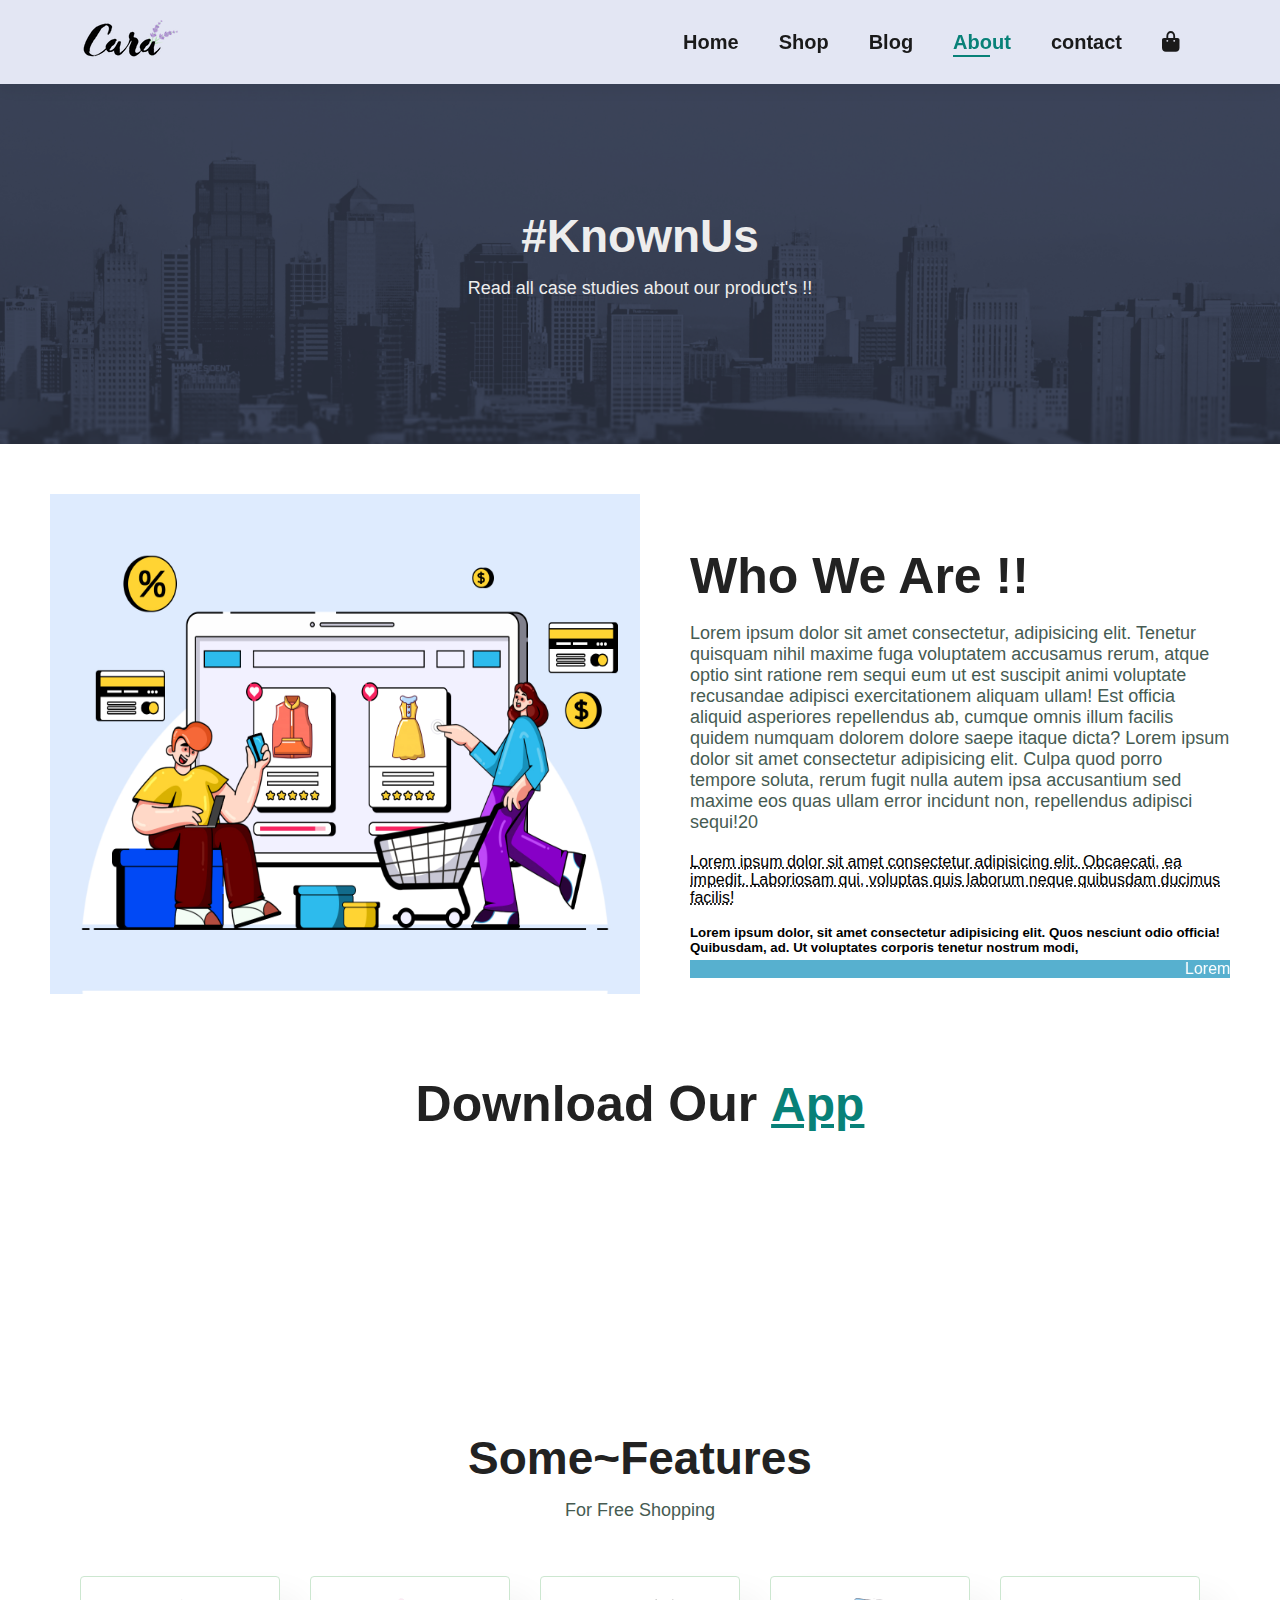
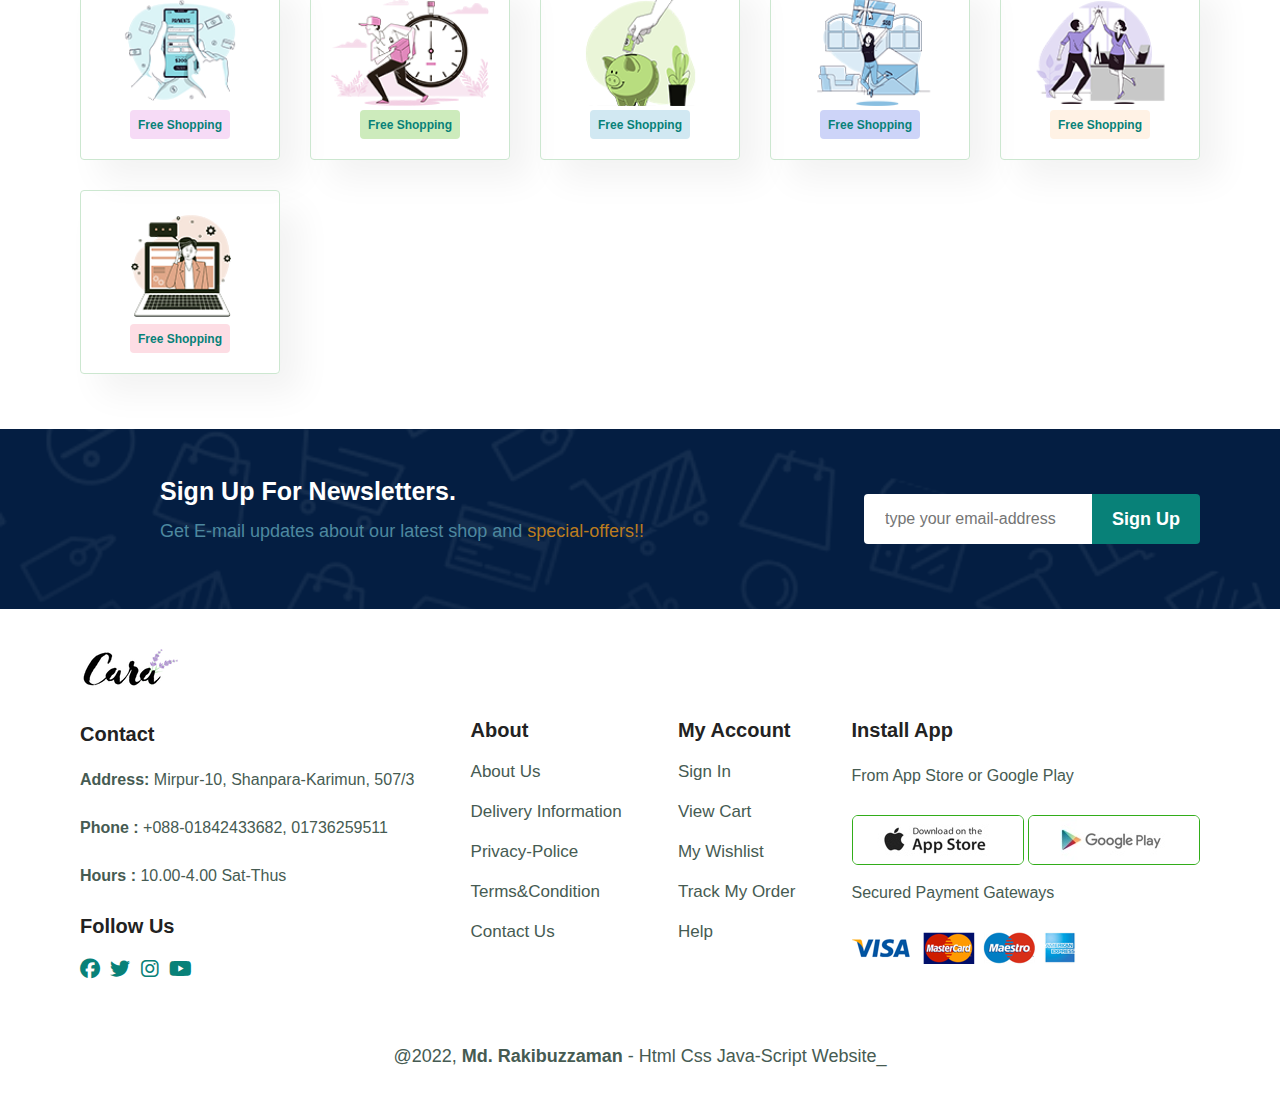
==== about.html @ 743b9eeb "first commit" ====
<!DOCTYPE html>
<html lang="en">
<head>
    <meta charset="UTF-8">
    <meta http-equiv="X-UA-Compatible" content="IE=edge">
    <meta name="viewport" content="width=device-width, initial-scale=1.0">
    <title>About</title>
    <link rel="stylesheet" href="https://cdnjs.cloudflare.com/ajax/libs/font-awesome/6.2.0/css/all.min.css">
    
    <link rel="stylesheet" href="mobile.css" media="screen and (max-width:590px)">
    <link rel="stylesheet" href="style.css">
   
     
</head>
<body>

  <!-- header-section -->
    <section class="header"> 
        <a href="#"><img src="img/logo.png" alt="logo"></a>
        <div class="nav">
          <ul id="nav"  class="nav-menu">
            <li><a href="home.html">Home</a></li>
            <li><a href="shope.html">Shop</a></li>
            <li><a href="blog.html">Blog</a></li>
            <li><a class="active" href="about.html">About</a></li>
            <li><a href="contact.html">contact</a></li>
            <li><a href="#product-part"><i class="fa-solid fa-bag-shopping"></i></a></li>  
            <i id="close" class="fa-solid fa-xmark"></i>
          </ul>
        </div>
        <div class="dumbel">
         <a href="#product-part"><i class="fa-solid fa-bag-shopping icon"></i></a> 
          <i id="bar" class="fa-solid fa-outdent icon"></i>
        </div>
    </section>   
  <!-- header-section-end /-->

  <!-- hero-section -->
     <section id="about-hero" class="page-hero">
        <h2>#KnownUs</h2>
        <p>Read all case studies about our product's !!</p>
    </section>
  <!-- hero-section-end -->

  <!-- banner-section -->
    <section class="about-banner">
        
            <img src="img/about/a6.jpg" alt="">
        
        <div class="banner-details">
            <h1>Who We Are !!</h1>
            <p>Lorem ipsum dolor sit amet consectetur, adipisicing elit. Tenetur quisquam nihil maxime fuga voluptatem accusamus rerum, atque optio sint ratione rem sequi eum ut est suscipit animi voluptate recusandae adipisci exercitationem aliquam ullam! Est officia aliquid asperiores repellendus ab, cumque omnis illum facilis quidem numquam dolorem dolore saepe itaque dicta? Lorem ipsum dolor sit amet consectetur adipisicing elit. Culpa quod porro tempore soluta, rerum fugit nulla autem ipsa accusantium sed maxime eos quas ullam error incidunt non, repellendus adipisci sequi!20
            </p>

            <abbr title="">Lorem ipsum dolor sit amet consectetur adipisicing elit. Obcaecati, ea impedit. Laboriosam qui, voluptas quis laborum neque quibusdam ducimus facilis! </abbr>

            <br>
            <br>        
             <!-- bgcolor="#ccc" -->

            <h5>Lorem ipsum dolor, sit amet consectetur adipisicing elit. Quos nesciunt odio officia! Quibusdam, ad. Ut voluptates corporis tenetur nostrum modi,   </h5>
            <marquee class="roller"  loop="-1" scrollamount="5">Lorem ipsum dolor, sit amet consectetur adipisicing elit.</marquee>
        </div>
    </section>

  <!-- banner-section-end  -->

<!-- video-section-start-here -->

<section class="app-section section-p1">
  <h1>Download Our <a class="aa" href="#">App</a></h1>
  <div class="video">
    <video autoplay muted loop src="img/about/1.mp4"></video>
  </div>
</section>

<!-- video-section-end-here -->

    <!-- feature-section -->
    <section class="feature section-p1">
      <div class="feature-banner">
        <h2>Some~Features</h2>
        <p>For Free Shopping</p>
      </div>
      <div class="fe-box">
        <img src="img/features/f1.png" alt="img">
         <h6>Free Shopping</h6> 
      </div>
      <div class="fe-box">
        <img src="img/features/f2.png" alt="img">
         <h6>Free Shopping</h6> 
      </div>
      <div class="fe-box">
        <img src="img/features/f3.png" alt="img">
         <h6>Free Shopping</h6> 
      </div>
      <div class="fe-box">
        <img src="img/features/f4.png" alt="img">
         <h6>Free Shopping</h6> 
      </div>
      <div class="fe-box">
        <img src="img/features/f5.png" alt="img">
         <h6>Free Shopping</h6> 
      </div>
      <div class="fe-box">
        <img src="img/features/f6.png" alt="img">
         <h6>Free Shopping</h6> 
      </div>
    </section>
     <!-- feature-section-end -->

  <!-- signup-section -->
  <section class="signup-part section-p1">
             
    <div class="signup-txt">
      <h4>Sign Up For Newsletters.</h4>
      <p>Get E-mail updates about our latest shop and <span class="p-color">special-offers!!</span></p>
    </div>
      <div class="form">
        <input type="text" class="input" placeholder="type your email-address">
        <button class="f-btn normal">Sign Up</button>
      </div>
   </section>
   <!-- signup-section-end -->

    <!-- footer-section-->
    <footer class="footer-section section-p1">
    <div class="col-1">
        <img class="logo" src="img/logo.png" alt="img">
        <h4>Contact</h4>
        <p><strong>Address:</strong> Mirpur-10, Shanpara-Karimun, 507/3</p>
        <p><strong>Phone :</strong> +088-01842433682, 01736259511</p>
        <p><strong>Hours :</strong> 10.00-4.00 Sat-Thus</p>

        <div class="follow">
        <h4>Follow Us</h4>
        </div>
        <div class="icon">
        <a href="#" target="_blank"><i class="fa-brands fa-facebook"></i></a>
        <a href="https://twitter.com/home" target="_blank"><i class="fa-brands fa-twitter"></i></a>
        <a href="https://www.instagram.com/" target="_blank"><i class="fa-brands fa-instagram"></i></a>
        <a href="https://www.youtube.com/" target="_blank"><i class="fa-brands fa-youtube"></i></a>
        </div>
        </div>
        <div class="col-2 col">
        <h4>About</h4>
        <a href="#">About Us</a>
        <a href="#">Delivery Information</a>
        <a href="#">Privacy-Police</a>
        <a href="#">Terms&Condition</a>
        <a href="#">Contact Us</a>
        </div>
        <div class="col-3 col">
        <h4>My Account</h4>
        <a href="#">Sign In</a>
        <a href="#">View Cart</a>
        <a href="#">My Wishlist</a>
        <a href="#">Track My Order</a>
        <a href="#">Help</a>
        </div>
        <div class="col-4">
        <h4>Install App</h4>
        <p>From App Store or Google Play</p>
        <div class="row-img">
            <img class="pay-1" src="img/pay/app.jpg" alt="img">
            <img class="pay-2" src="img/pay/play.jpg" alt="img">
        </div>
        <p>Secured Payment Gateways</p>
        <img src="img/pay/pay.png" alt="img">
        </div>

    </footer>

    <div class="copy-right">
    <p>@2022, <strong>Md. Rakibuzzaman</strong> - Html Css Java-Script Website_</p>
    </div>
    <!-- footer-section end-->

    <script src="js/main.js"></script>

</body>
</html>
---- mobile.css ----
/* -------******------for-mobile-device-start -------******------*/

@media screen and (max-width:600px) {
    
         
    body{
        box-sizing: border-box;
    }
    
    h1{
        font-size: 32px;
        line-height: 30px;
    }
    h2{
        font-size: 20px;
        line-height: normal;
        line-height: 35px;
    }
    
    h4{
         font-size: 16px;
         line-height: 30px;
    }
    .p{
        width: 200px;
        box-sizing: border-box;
        font-size: 16px;
    }
    p{
        font-size: 15px;
        font-weight: 600;
    }
    /* nav-bar */
    
    .header{
        padding: 20px 30px;   
    }
    
    
    .dumbel{
       display: flex;
       align-items: center;
        
    }
    .dumbel .icon{
        font-size: 20px;
        color: rgb(36, 36, 36);
        padding-left: 10px;
    }
    
    .dumbel .icon:hover {
        color: rgb(7, 180, 137);
    }
    
    .nav-menu {
        box-sizing: border-box;
        display: flex;
        flex-direction: column;
        align-items: flex-start;
        justify-content: flex-start;
        position: fixed;
        top: 0px;
        right: -300px;
        height: 100vh;
        width: 200px;
        padding: 5px;
        background-color: aliceblue;
        box-shadow: 0 30px 60px rgba(0, 0, 0, 0.1);
        transition: 0.3s ease;
    }
    
    #nav.active{
        right: 0;
    }
    
    #close{
        display: flex;
        position: absolute;
        padding: 10px;
        font-size: 20px;
        color: #4a4747;
    }
    
    #close:hover{
        background-color: rgb(243, 47, 47);
        color: #fff;
    }
    .nav-menu li  {
        margin-top: 50px;
        padding-bottom: 5px;
    }
    .nav-menu li a{
        font-size: 16px;
    }
    
    /* nav-bar-end */
    
    /* hero-part */
    .hero {  
    flex-wrap: wrap;
        height: 70vh;
        padding: 0 20px;
       background-position: top 30% right 30% ;
    }
    
    #hero-part{
        flex-wrap: wrap;
        padding: 88px 0px 0px 40px;
         
       }
    
       /* hero-part-end */
    
       /* feature-box */
     
       .feature{
        justify-content: center;
       }
    
     .feature .fe-box{ 
          margin: 15px 15px;   
      }
    
      .section-p1{
        padding: 25px 0px;
        }
    
        /* product-part */
    
        #product-part .product {
            min-width: 190px;   
        }
    
    
        /* product-part-end */
    
    
        /* offer-banner */
    
        .banner-offer h2 {
            color: #69f5ce;
            font-size: 22px; 
            padding: 5px 0;
        }
    
        .banner-offer h4{
            font-size: 18px;
            color: honeydew;
        }
    
        button.normal {
            font-size: 15px;
            border-radius: 5px;
        }
        /* offer-banner-end*/
    
        .banner-sec {
            
            justify-content:center;
        }
    
        .banner-1{
             padding: 55px;
             width: 100%;
             height: 35vh;
             margin-bottom: 15px;
            
          }
    
          /* tex-bannert */
          .text-banner-sec {
            display: flex;
            flex-wrap: wrap;
            justify-content:  space-around;
        }
        .text-banner-sec .text-banner {
            width: 100%;
            height: 30vh;
            margin-bottom: 20px;
        }
    
          .text-banner-sec .text-banner  h2{
            font-size: 25px;
          } 
          .text-banner-sec .text-banner  h4{
            font-size: 18px;
          } 
    
          .signup-part{
            height:  30vh;;
          }
          
          .signup-part .signup-txt {
            padding: 0 20px;
        }
          .signup-part .input {
            
            height: 2.5rem;
            font-size: 15px;
           margin-left: 20px;
        }
          .signup-part  .form{
             
            width: 70%;
            text-align: center;
         }
         .signup-part button {
            background-color: #088178;
            white-space: nowrap;
            color: #fff;
            padding: 0 1.25rem;
            border-bottom-left-radius: 0;
            border-top-left-radius: 0;
        }
        .footer-section {
            justify-content: space-around;
        }
        .footer-section .section-p1{
            padding: 25px 30px;
            }
            .footer-section .col-2{
                margin-top: 30px;
              }
              .footer-section .col-3{
                margin-top: 30px;
              }
              .footer-section .col-4{
                margin-top: 30px;
              }
              

}
 
/* -------******------for-mobile-device-end -------******------*/


/* -------******------for-medium-devices-------******------*/

 @media screen and (max-width:1024px) {
 
    /* .......hero-section.......*/
    .hero {  
        height: 70vh;
        background-position: top 20% right -160px;
    }

      h4 {
        font-size: 20px;
         
    }

     h2 {
        font-size: 30px;
        line-height: 34px;
    }
 
      h1 {
    font-size: 40px;
    line-height: 45px;
    
    }
 /*....... hero-section-end.........*/

/*..... feature-secton ....*/
    .feature { 
    margin-top: 0px;    
    }

    .feature-banner {
        padding: 10px 0;
    }

    .feature .fe-box {     
        width: 230px;
        padding: 20px;
        margin: 20px 10px;  
    }

/*.....feature-secton .....*/

   /*......... product-part .........*/
   #product-part {
    padding: 20px;
    }

    #product-part .product {
        width: 35%;
        min-width: 222px;
        padding: 10px 12px;
        margin: 20px 30px;       
    }
   /* .............product-part-end....... */


/*........... offer-banner.............*/

.banner-sec {
     padding: 0;
}

.banner-offer {   
    height: 22vh;    
}

.banner-offer h2 {
    font-size: 30px;
    }
.banner-offer h4 {
    font-size: 22px;
}

.banner-offer button.normal {
    font-size: 18px;
    padding: 12px;
    border-radius: 10px;   
}

.banner-1 {
    width: 100%;
    margin-bottom: 15px;
    height: 30vh;
}


/*......offer-banner-end..............*/

.text-banner-sec {
    padding: 0;
    margin-right: -150px;
}


.text-banner-sec .text-banner {
    width: 100%;
    height: 20vh;
    margin-bottom: 20px;
    padding: 15px;
}

.text-banner h2 {
    font-size: 30px;
}

.text-banner h4 {
    font-size: 17px;
}

/* ............signup-part-section-start.......... */

.signup-part {   
    height: 21vh;
}

.signup-part .signup-txt {
    padding: 0px 20px;
}

.signup-part  .form {
    width: 85%;
    padding-left: 17px;
} 

 
/* ............signup-part-section-end.......... */

/* ........footer-section-start........... */
.footer-section {
    padding: 15px 20px;
}

.footer-section .col-4 {
    margin-top: 20px;
    text-align: center;
    width: 100%;
}

/* ..........footer-section-end ...........*/

}

/*-------******------for-medium-devices-end-------******------*/
---- style.css ----
@import url('https://fonts.googleapis.com/css2?family=League+Spartan&family=Montserrat&family=Roboto&display=swap');

*{
    padding: 0;
    margin: 0;
    box-sizing: border-box;
    font-family:sans-serif;
    
  }

   /* universal-tag  */
  h1 {
      font-size: 50px;
      line-height: 64px;
      color: #222;
    }

  h2{
    font-size: 46px;
    color: #222;
    line-height: 54px;
  }

  h4 {
  font-size: 20px;
  color: #222;
  }

  h6 {
  font-weight: 700;
  font-size: 12px;
  }

  p {
    font-size: 18px;
    color: #465b52;
    margin: 15px 0 20px 0;
  }
  button.normal{
      font-size: 18px;
      font-weight: 600;    
      padding: 10px;  
      border-radius: 4px;
      border: none;
      outline: none;
      background-color: #fff;
      cursor: pointer;
      transition: .3s ease;
  }

  button.transparent{
    font-size: 20px;
    font-weight: 600;    
    padding: 10px;  
    border-radius: 4px;
    border: 1px solid #fff;
    outline: none;
    background-color: transparent;
    cursor: pointer;
    transition: .3s ease;
}

  a{
    text-decoration: none;
    color: #088178;
    font-size: 16px;
  }

  .section-p1{
  padding: 40px 80px;
  }
  .section-m1{
    margin: 40px 0;
  } 

   body{
    width: 100%;
   }

   /* universal-tag-end  */

.header{
      background-color: #E3E6F3;
      display: flex;
      align-items: center;
      justify-content: space-between;
      padding: 20px 80px;
      box-shadow: 0 5px 15px rgba(0, 0, 0, 0.06);
      z-index: 999;
      position: sticky;
      top: 0;
      left: 0;
}
  
 .nav-menu{
   display: flex;
   align-items: center;
   justify-content: center;
 }
 .nav-menu li{
   list-style: none;
   padding: 0 20px;
   position: relative;
 }
 .nav-menu li a {
   text-decoration: none;
   font-size: 20px;
   font-weight: 600;
   color: #1a1a1a;
   transition: .3s ease;

 }
  
 .nav-menu li a:hover,
 .nav-menu li a.active{
   color: #088178;
 }
  
 .nav-menu li a.active::after,
 .nav-menu li a:hover::after{
  position: absolute;
  content: "";
  width: 38%;
  left: 20px;
  top: 24px;
  height: 2px;
  bottom: -3px;
  background: #088178;
 

 }

 .dumbel{
  display: none;
 }

 #close{
  display: none;
 }
 
 /* hero-design-part */
 
 .hero{
   background-image: url("hero2.png");
   background-repeat: no-repeat;
   height: 90vh;
   width: 100%;
   display: flex;
  flex-direction: column;
  align-items: flex-start;
   padding: 0 80px;
   background-size: cover;
   background-position: top 20% right 0 ;


 }

 #hero-part{
  padding: 13% 17%;
  font-family: 'Roboto', sans-serif;
  font-size: 40px;
 }
 .btn{
  background-image: url("img/button.png"); 
  background-color: transparent;
  padding: 14px 80px 14px 65px;
  border: 0;
  background-repeat: no-repeat;
  font-weight: 700;
  font-size: 15px;
 }

 .btn a{
  text-decoration: none;
  color: #088178;
  transition: .3s;

 }

 .btn a:hover {
   color: #cc2d6a; 
 }

 /* hero-design-part-end */
 
 /* feature-section */

 .feature{
  display: flex;
  align-items: center;
  justify-content: space-between;
  flex-wrap: wrap;
  margin-top: 10px;
   box-sizing: border-box;
 }

 .feature-banner{
  width: 100%;
  text-align: center;
  
  padding: 20px 0;
 }
 

.feature .fe-box{
  
  text-align: center;
    width: 200px;
    padding: 20px;
    border: 1px solid #cce7d0;
    box-shadow: 20px 20px 34px rgb(0, 0, 0, 0.05);
    border-radius: 4px;
    margin: 15px 0;
    transition: .3s;
}

.feature .fe-box:hover{
  box-shadow: 10px 10px 54px rgb(70, 62, 221, 0.2);
  transition: .3s;
}

.feature .fe-box h6{
  background-color: #fddde4;
  color: #088178;
  border-radius: 4px;
  padding: 9px 8px 8px 8px;
  line-height: 1;
  display: inline-block;
  cursor: pointer;
}

.feature .fe-box:nth-child(2) h6{
  background-color: #f6dbf6;
}
.feature .fe-box:nth-child(3) h6{
  background-color: #cdebbc;
}
.feature .fe-box:nth-child(4) h6{
  background-color:  #d1e8f2;
}
.feature .fe-box:nth-child(5) h6{
  background-color: #cdd4f8;
}
.feature .fe-box:nth-child(6) h6{
  background-color:   #fff2e5;
}

.feature .fe-box img{
  width: 100%;
}
 /* feature-section-end */

/* product-des-part */
#product-part{
  text-align: center;
  padding: 20px;
   
}

.prd-container{
  display: flex;
  justify-content: space-between;
  padding: 20px 0px 20px 20px;
    
  flex-wrap: wrap;
}

#product-part .product {
  width: 23%;
  min-width: 250px;
  padding: 10px 12px;
  border: 1px solid #cce7d0;
  border-radius: 20px;
  cursor: pointer;
  box-shadow: 20px 20px 30px rgba(0, 0, 0, 0.02);
  transition: 0.3s ease;
  margin: 20px 0;
  position: relative;
}

#product-part .product:hover {
  box-shadow: 20px 20px 30px rgba(0, 0, 0, 0.08);
  transition: 0.3s ease;
}

#product-part .product img{
  width: 100%;
  border-radius: 20px;
}

#product-part .product .des-p{
  text-align: start;
  padding: 20px 10px;
}

.des-p span{
  color: #606063;
  font-size: 14px;
}

.des-p h5{
  color: #1a1a1a;
  font-size: 16px;
  padding-top: 7px;

}

.des-p i{
  font-size: 12px;
  color: rgb(243, 181, 25);
}

.des-p h4{
  padding-top: 7px;
  font-size: 15px;
  font-weight: 700;
  color: #088178;
}

#product-part .product .c-icon {
  width: 40px;
  height: 40px;
  line-height: 40px;
  border-radius: 50px;
  background-color: #e8f6ea;
  color: #088178;
  border: 1px solid #cdebbc;
  position: absolute;
  bottom: 25px;
  right: 30px;
}

#product-part .product .c-icon:hover{
  color: #76ccc8;
  transition: 0.4s ease;
}

/* product-des-part */


/* discount-offer */

.banner-offer{
  display: flex;
  flex-direction: column;
  justify-content: center;
  align-items: center;
  text-align: center; 
  background-image: url("img/banner/b2.jpg");
  width: 100%;
  height: 30vh;
  background-size: cover;
  background-position: center;  
}

.banner-offer h4{
  color: #fff;
  font-size: 20px;
}

.banner-offer h2 {
  color: #fff;
  font-size: 35px;
  padding: 15px 0; 
  padding: 10px 0;
}

.banner-offer h2 span{
  color: #a32121;
}
.banner-offer .normal:hover{
  background-color: #1aada4;
  color: #fff;
}
 
/* discount-offer-end */

  /* banner-section   */
.banner-1{
  background-image: url("img/banner/b17.jpg");
  display: flex;
  flex-direction: column;
  justify-content: center;
   padding: 55px;
  min-width: 45%;
  height: 50vh;
  background-size: cover;
  background-position: center;  
}

.banner-2{
  background-image: url("img/banner/b10.jpg");
}

.banner-sec{
  display: flex;
  flex-wrap: wrap;
  justify-content: space-between;
}

.banner-1 h2 {
  color: #685e5e;
}



.banner-2  h2 {
  color: #ffbc00;
}

.banner-1 h4{
  color: #b14646;
  margin-left: 50px;
  font-size: 30px;
  margin-bottom: 10px;
}
.banner-2 h4{
  color: #ffe000;
  }
  .banner-2 p{
    color: #edeffc;
  }
  .banner-sec .banner-1 button{
    width: 120px;
    color: #000000;
  }
.banner-sec .banner-2 button{
  color: #FFBB50;
}
.banner-1:hover button{
  background-color: #942453;
  color: #11fcec;

}
.banner-sec .banner-1 button:hover{
  background-color: #088178;
  color: #fff;
}
/* --banner-section-end-- */

/* text-banner-section */
.text-banner-sec{
  display: flex;
  flex-wrap: wrap;
  justify-content: space-between;
}

.text-banner-sec .text-banner{
  display: flex;
  flex-direction: column;
  background-image: url("img/banner/b7.jpg");
  background-position:center;
  justify-content:end;
  background-repeat: no-repeat;
  background-size: cover;
  width:30%;
  height: 30vh;
  padding: 30px;  
}
.text-banner-sec .text-banner2{
  background-image: url("img/banner/b4.jpg");
}
.text-banner-sec .text-banner3{
  background-image: url("img/banner/b18.jpg");
}

.text-banner h2{
  font-size: 40px;
    color: #fff;

}
.text-banner h4{
  color: #ffffff;
  font-size: 19px;
}

.text-banner h4 .stc{     /*.stc= span-tag-color*/
  color: #bd0c1b;
}
/* text-banner-section-end */

/* signup-section */

.signup-part{
  display: flex;
  flex-wrap: wrap;
  justify-content:space-between;
  align-items: center;
  background-image: url("img/banner/b14.png");
  background-position: 20% 13%;
  background-repeat: no-repeat;
  background-size: cover;
  height:  20vh;;
  background-color: #041e42;
}

.signup-part .signup-txt{ 
   padding: 0 80px;
}

.signup-part .signup-txt h4{
  color: #fff;
  font-size: 25px;
}

.signup-part .signup-txt p{
  color: rgb(77 136 159);
}

.p-color{
  color: #bb7c1f;
}
.signup-part .input{
   width: 100%;
   padding: 0 1.25rem;
   height: 3.125rem;
   font-size: 16px;
   outline: none;
   border:1px solid transparent;
   border-radius: 4px;
   border-top-right-radius: 0;
   border-bottom-right-radius: 0;

}


.signup-part  .form{
   display: flex;
   width: 30%;
   text-align: center;
}

.signup-part button{
    background-color: #088178;
    white-space: nowrap;
    color: #fff;
    padding: 0 1.25rem;
    border-bottom-left-radius: 0;
    border-top-left-radius: 0;
}
 
/* footer-section */

.footer-section{
   display: flex;
   flex-wrap: wrap;
   justify-content: space-between;
}

.footer-section .logo{
  margin-bottom: 30px;
}

.footer-section h4{
  padding-bottom: 10px;
}

.follow{
  margin-bottom: 10px;
}
.icon a{
  padding:  1px 6px 1px 0;
  font-size: 20px;
}
.footer-section p{
  font-size: 16px;
  padding-bottom: 10px;
}

.footer-section .col-2{
  margin-top: 70px;
}

.footer-section .col-3{
  margin-top: 70px;
}

.footer-section .col-4{
  margin-top: 70px;
}

.footer-section .col{
  display: flex;
  flex-direction: column;
}

.footer-section .col a{
  padding: 10px 0;
  color: #465b52;
  font-size: 17px;
}

.footer-section .col a:hover{
  color: #1b8881;
  transition: .3s ease;
}

.row-img img{
  border: 1px solid #32ad1a;
  border-radius: 6px;
}
 
/* footer-section end */

.copy-right{
  text-align: center;
  padding: 10px 0;
  
}

/*..............Shope-Page-Start-Here ..................*/

.page-hero{
  background-image: url("img/banner/b1.jpg");
  background-repeat: no-repeat;
  height: 40vh;
  width: 100%;
  display: flex;
  flex-direction: column;
  justify-content: center;
  text-align: center; 
  background-size: cover;
  background-position: top 20% right 0 ;
}

.page-hero h2, .page-hero p{
                    color: #ededed;
}

.pagination{
  text-align: center;
  padding:  20px;
}

.pagination a{
  font-family: 16px;
  background-color: #088178;
  color: #fff; 
  border-radius: 4px;
  padding: 15px;
  font-weight: 600;
}

/*..............Shope-Page-End-Here ..................*/

/* ...........SProduct-part-Start-Here............. */

.product-des .single-product-img{
  width: 40%;
  margin-bottom: 30px;
}

  .small-img-grp{
  display: flex;
  justify-content: space-between;
  margin-top: 20px;
  cursor:pointer
}

.small-product-img{
  flex-basis: 24%;
}

.product-des{
  display: flex;
   padding-bottom: 20px;
}

.product-des .pro-details{
  width: 48%;
  padding-left: 30px;
  margin-top: 25px;
  
}

.pro-details h6{
  font-size: 16px;
}
.pro-details h4{
  padding: 10px 0;
}

.pro-details h2{
  padding-bottom: 10px;
}

.pro-details span{
  font-size: 18px;
  line-height: 30px;
}

select.sk {
  padding: 5px 22px;
  font-size: 16px;
  display: block;
   
}

input.int {
  padding: 5px 20px;
  width: 97px;
  font-size: 16px;
  margin-top: 12px;
  height: 40px
}

input.int:focus{
  outline: none;
}

.pro-details button {
  color: #fff;
  background-color: darkcyan;
}

/* ...........SProduct-part-End-Here............. */

/* ................blog-page-start-here.................. */
.blog{
  padding: 150px 150px 0 150px;
 }

#blog-hero{
  background-image: url("img/banner/b19.jpg");
 
}

.blog-hero h2, .blog-hero p{
  color: #fff;
}

.blog-box{
  display: flex;
  align-items: center;
  width: 100%;
  position: relative;
  margin-bottom: 100px;
}
 
.blog-box .blog-img{
  width: 50%;
  margin-right: 40px;
}

.blog-box .blog-details{
  width: 50%;
}  
.blog-details h4{
  font-size: 30px;

}
.blog-details a{
  color: #000000;
  position: relative;
}

.blog-details a:hover{
  color: #088178;
  transition: .3s;
}

.blog-details a::after{
    position: absolute;
    content: "";
    top: 13px;
    right: -56px;
    width: 52px;
    height: 1px;
    background-color: #000000;
}

.blog-details a:hover::after{
  background-color: #088178;
}

.blog img{
  width: 100%;
  height: 400px;
  object-fit: cover;
}

.blog-box h1{
  position: absolute;
  top: -45px;
  left: 3px;
  font-weight: 700;
  color: #9f9fa3;
  z-index: -1;
}

/*................blog-page-end-here ................*/

/* .............about-page-start-here............... */

#about-hero{
  background-image: url("img/about/banner.png");
}

.about-banner{
  display: flex;
  margin-top: 50px;
}

.roller{
  background-color: #1692bdb8;
    color: #ffffff;
    margin-top: 5px;
} 

.about-banner  img  {
  width: 50%;
  height: 500px;
  padding-left: 50px;
   
}

 .banner-details{
  padding : 50px ;
 }

/*.............. about-page-end-here .................*/

/* ..........app-section-start.............. */
.app-section{
  text-align: center;
}

.aa{
  font-size: 48px;
  text-decoration: underline;
  transition: .3s;
}

.aa:hover{
  color: #1aada4;
}

.video video{
  margin-top:30px;
  width: 50%;
  height: 100%;
  border-radius: 20px;
}

/* ................app-section-end............... */

/* ...............contact-section-start-here ................*/

.contact-hero{
  background-image: url("");
}

.details{
  margin-bottom:30px ;
}

.second-part{
  display: flex;
}
.h2{
  color: #088178;
}

.span{
  color: #bb4787;
  font-size: 18px;
  font-weight: 700;
}

.icon li i{
  color: #942453;
}

.map{
  padding: 0 200px;
}
/* .....................contact-section-end-here................... */
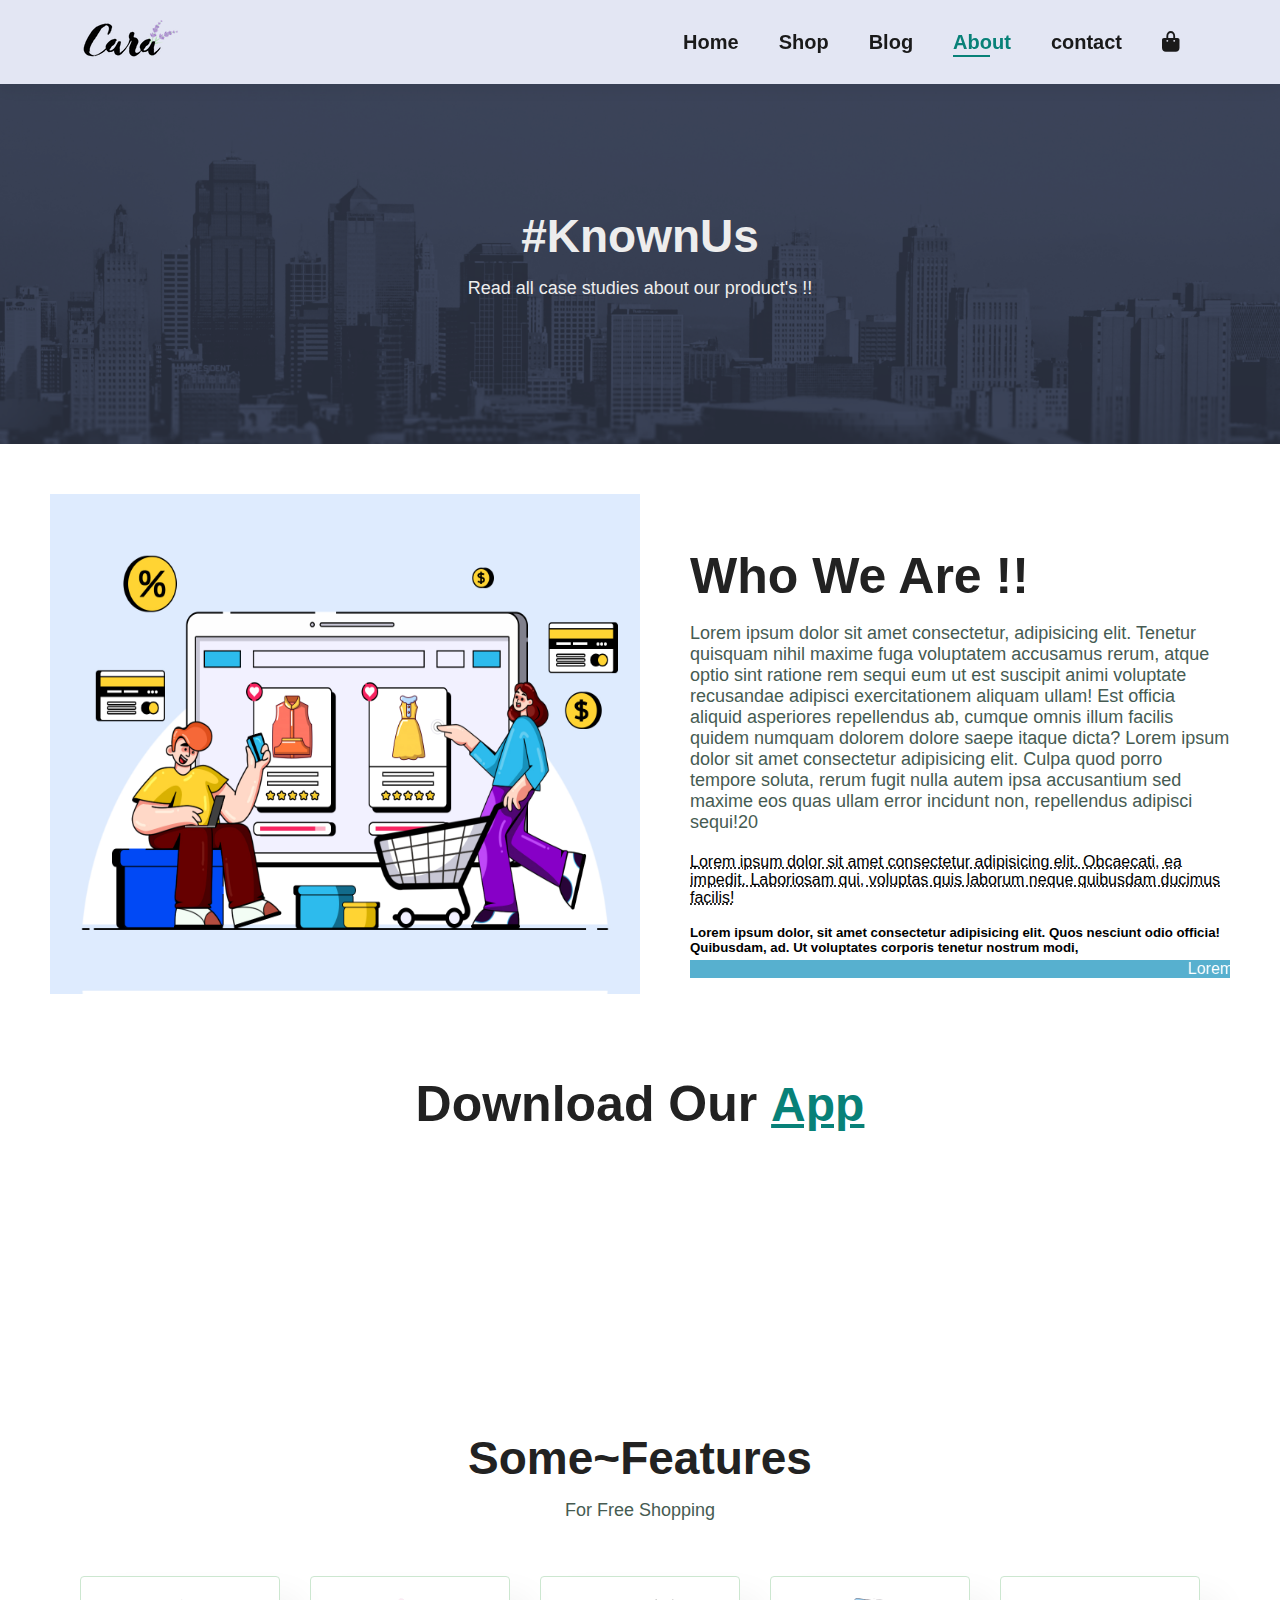
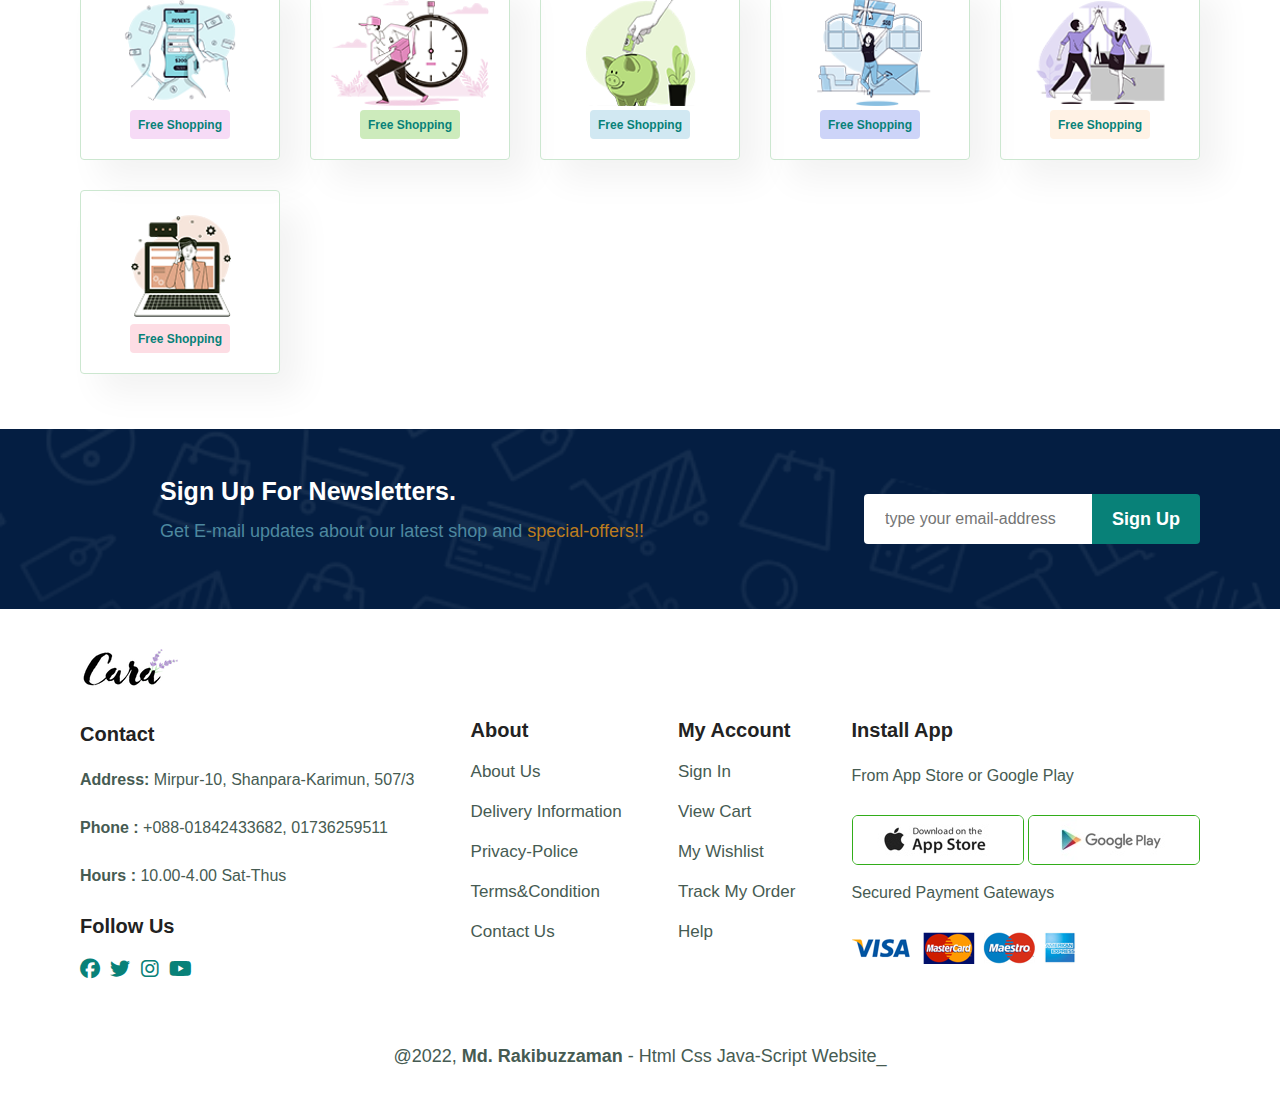
==== commit b868ce12: "update page's" ====
--- a/about.html
+++ b/about.html
@@ -19,7 +19,7 @@
         <a href="#"><img src="img/logo.png" alt="logo"></a>
         <div class="nav">
           <ul id="nav"  class="nav-menu">
-            <li><a href="home.html">Home</a></li>
+            <li><a href="index.html">Home</a></li>
             <li><a href="shope.html">Shop</a></li>
             <li><a href="blog.html">Blog</a></li>
             <li><a class="active" href="about.html">About</a></li>
